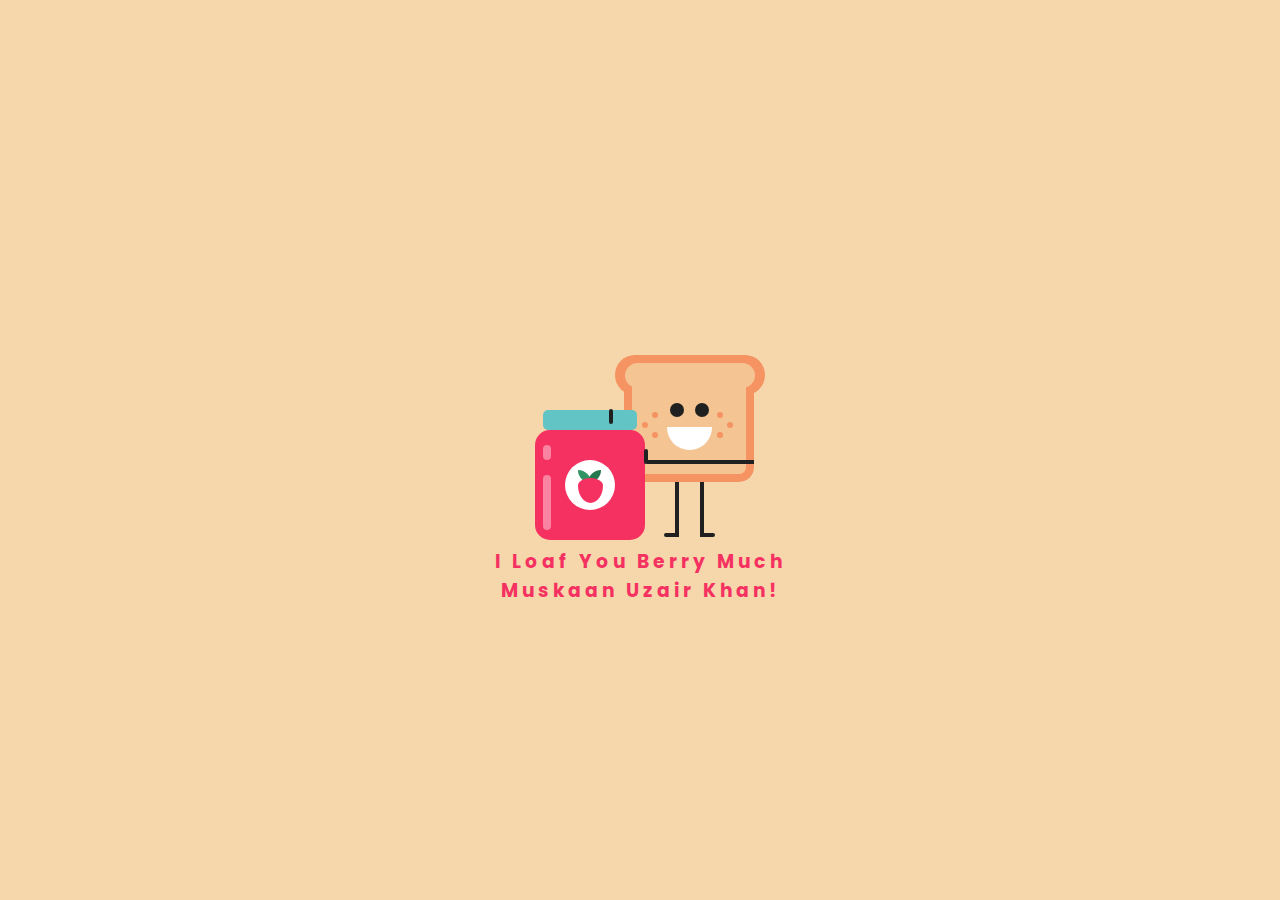
==== index.html @ dc1c99bb "a" ====
<!DOCTYPE html>
<html lang="en">
  <head>
    <meta name="viewport" content="width=device-width, initial-scale=1.0" />
    <title>MUKFL</title>
    <!-- Font Awesome Icons -->
    <link
      rel="stylesheet"
      href="https://cdnjs.cloudflare.com/ajax/libs/font-awesome/6.0.0/css/all.min.css"
    />
    <!-- Google Fonts-->
    <link
      href="https://fonts.googleapis.com/css2?family=Poppins:ital,wght@1,600&display=swap"
      rel="stylesheet"
    />
    <!-- Stylesheet -->
    <link rel="stylesheet" href="style.css" />
  </head>
  <body>
    <div class="container">
      <i class="fa-solid fa-heart"></i>
      <div class="bread">
        <div class="bottom"></div>
        <div class="leg"></div>
      </div>
      <div class="jam">
        <div class="lid"></div>
        <div class="label">
          <div class="strawberry"></div>
          <div class="hand"></div>
        </div>
      </div>
      <h3>I loaf you berry much Muskaan Uzair Khan!</h3>
    </div>
  </body>
</html>
---- style.css ----
* {
  padding: 0;
  margin: 0;
  box-sizing: border-box;
}
body {
  background-color: #f5d7ab;
}
.container {
  height: 350px;
  width: 350px;
  position: absolute;
  transform: translate(-50%, -50%);
  left: 50%;
  top: 50%;
}
.bread {
  width: 150px;
  height: 40px;
  background-color: #f59362;
  border-radius: 40px;
  position: absolute;
  top: 80px;
  right: 50px;
}
.bread:before {
  content: "";
  position: absolute;
  width: 130px;
  height: 25px;
  background-color: #f5c493;
  border-radius: 30px;
  left: 10px;
  top: 8px;
}
.bottom {
  background-color: #f5c493;
  width: 130px;
  height: 95px;
  border: 8px solid #f59362;
  position: absolute;
  top: 32px;
  left: 9px;
  border-top: none;
  border-radius: 0 0 15px 15px;
}
.bread:after {
  position: absolute;
  content: "";
  background-color: #202020;
  height: 14px;
  width: 14px;
  border-radius: 50%;
  top: 48px;
  left: 55px;
  box-shadow: 25px 0 #202020;
}
.bottom:before {
  position: absolute;
  content: "";
  height: 22.5px;
  width: 45px;
  background-color: #ffffff;
  margin: auto;
  left: 0;
  right: 0;
  top: 40px;
  border-radius: 0 0 22.5px 22.5px;
}
.bottom:after {
  position: absolute;
  content: "";
  height: 6px;
  width: 6px;
  background-color: #f59362;
  top: 25px;
  left: 20px;
  border-radius: 50%;
  box-shadow: -10px 10px #f59362, 0 20px #f59362, 65px 0 #f59362,
    75px 10px #f59362, 65px 20px #f59362;
}
.leg {
  position: absolute;
  height: 55px;
  width: 4px;
  background-color: #202020;
  top: 127px;
  left: 60px;
  box-shadow: 25px 0 #202020;
}
.leg:before {
  position: absolute;
  content: "";
  height: 4px;
  width: 15px;
  background-color: #202020;
  right: 0;
  bottom: 0;
  border-radius: 5px;
  box-shadow: 36px 0 #202020;
}
.jam {
  background-color: #f53162;
  height: 110px;
  width: 110px;
  position: absolute;
  bottom: 85px;
  left: 70px;
  border-radius: 15px;
}
.jam:before {
  content: "";
  position: absolute;
  height: 55px;
  width: 8px;
  background-color: rgba(255, 255, 255, 0.4);
  border-radius: 5px;
  left: 8px;
  bottom: 10px;
}
.jam:after {
  content: "";
  position: absolute;
  height: 15px;
  width: 8px;
  background-color: rgba(255, 255, 255, 0.4);
  border-radius: 5px;
  left: 8px;
  top: 15px;
}
.lid {
  background-color: #62c4c4;
  height: 20px;
  width: 85%;
  position: absolute;
  left: 7.5%;
  top: -20px;
  border-radius: 5px;
}
.label {
  background-color: #ffffff;
  height: 50px;
  width: 50px;
  border-radius: 50%;
  position: absolute;
  margin: auto;
  left: 0;
  right: 0;
  top: 0;
  bottom: 0;
}
.strawberry {
  position: absolute;
  background-color: #319362;
  height: 13px;
  width: 13px;
  top: 10px;
  left: 13px;
  border-radius: 0 13px;
}
.strawberry:before {
  position: absolute;
  content: "";
  background-color: #27774f;
  height: 13px;
  width: 13px;
  border-radius: 0 13px;
  top: 0;
  left: 10px;
  transform: rotateY(-180deg);
}
.strawberry:after {
  position: absolute;
  content: "";
  height: 25px;
  width: 25px;
  background-color: #f53162;
  border-radius: 50% 50% 50% 50% / 30% 30% 70% 70%;
  top: 8px;
  left: 0;
}
.hand {
  height: 4px;
  width: 107px;
  background-color: #202020;
  position: absolute;
  right: -139px;
}
.hand:after {
  position: absolute;
  content: "";
  background-color: #202020;
  height: 15px;
  width: 4px;
  border-radius: 4px;
  left: -3px;
  bottom: 0;
  box-shadow: -35px -40px #202020;
}
.fa-heart {
  color: #f53162;
  font-size: 20px;
  position: absolute;
  left: 150px;
  top: 160px;
  animation: heartbeat 5s infinite;
}
@keyframes heartbeat {
  60% {
    font-size: 50px;
    transform: translateY(-160px);
  }
  100% {
    font-size: 50px;
    transform: translateY(-160px);
  }
}
h3 {
  width: 100%;
  position: absolute;
  text-align: center;
  bottom: 20px;
  font-family: "Poppins", sans-serif;
  color: #f53162;
  letter-spacing: 4px;
  text-transform: capitalize;
}
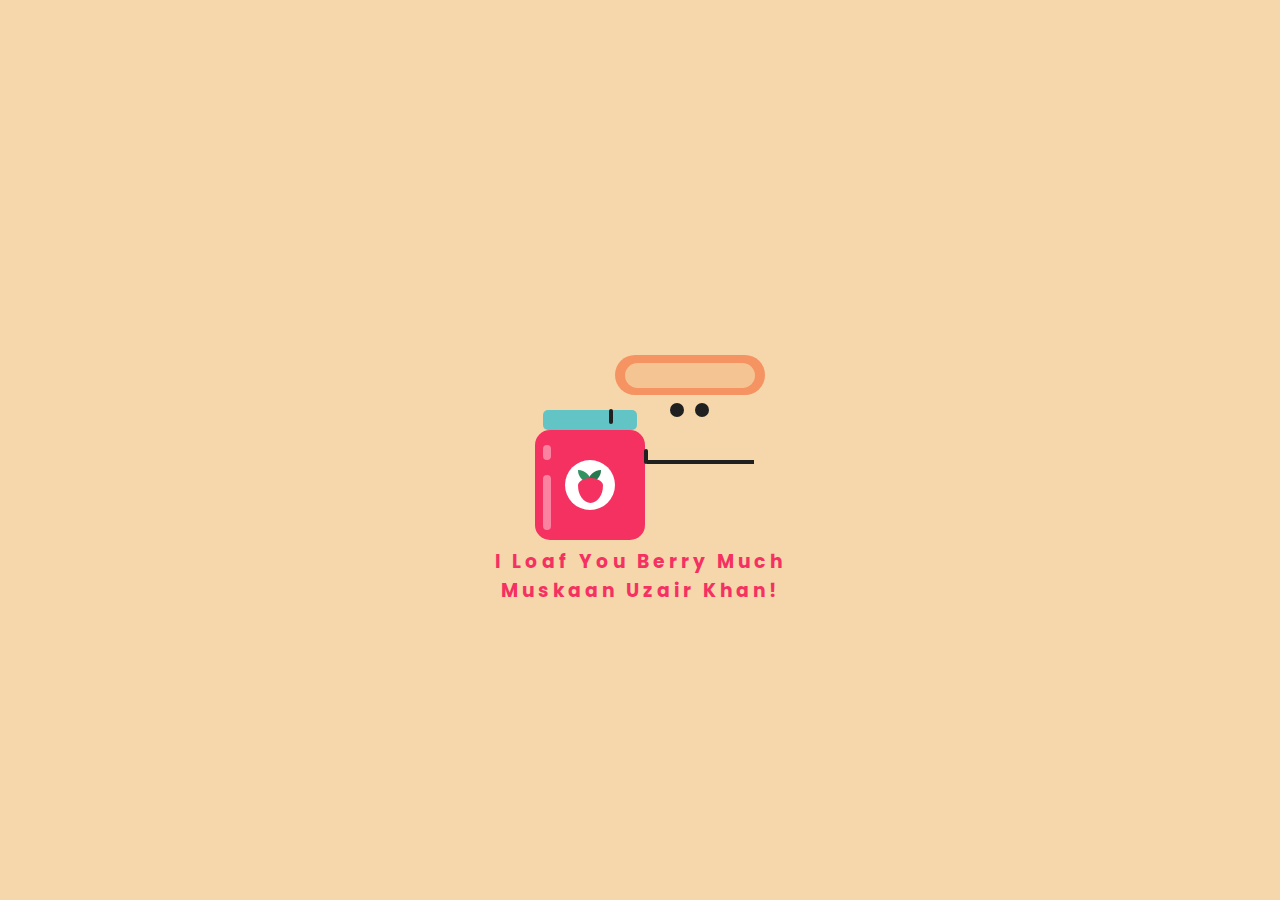
==== commit 742baa47: "neww" ====
--- a/index.html
+++ b/index.html
@@ -1,36 +1,39 @@
 <!DOCTYPE html>
 <html lang="en">
-  <head>
-    <meta name="viewport" content="width=device-width, initial-scale=1.0" />
-    <title>MUKFL</title>
-    <!-- Font Awesome Icons -->
-    <link
-      rel="stylesheet"
-      href="https://cdnjs.cloudflare.com/ajax/libs/font-awesome/6.0.0/css/all.min.css"
-    />
-    <!-- Google Fonts-->
-    <link
-      href="https://fonts.googleapis.com/css2?family=Poppins:ital,wght@1,600&display=swap"
-      rel="stylesheet"
-    />
-    <!-- Stylesheet -->
-    <link rel="stylesheet" href="style.css" />
-  </head>
-  <body>
-    <div class="container">
-      <i class="fa-solid fa-heart"></i>
-      <div class="bread">
-        <div class="bottom"></div>
-        <div class="leg"></div>
+<head>
+  <meta name="viewport" content="width=device-width, initial-scale=1.0" />
+  <title>MUKFL</title>
+  <!-- Font Awesome Icons -->
+  <link
+    rel="stylesheet"
+    href="https://cdnjs.cloudflare.com/ajax/libs/font-awesome/6.0.0/css/all.min.css"
+  />
+  <!-- Google Fonts-->
+  <link
+    href="https://fonts.googleapis.com/css2?family=Poppins:ital,wght@1,600&display=swap"
+    rel="stylesheet"
+  />
+  <!-- Stylesheet -->
+  <link rel="stylesheet" href="style.css" />
+</head>
+<body>
+  <div class="container">
+    <i class="fas fa-heart"></i>
+    <div class="bread" onclick="navigateToNextPage()"></div> <!-- Added onclick event -->
+    <div class="jam">
+      <div class="lid"></div>
+      <div class="label">
+        <div class="strawberry"></div>
+        <div class="hand"></div>
       </div>
-      <div class="jam">
-        <div class="lid"></div>
-        <div class="label">
-          <div class="strawberry"></div>
-          <div class="hand"></div>
-        </div>
-      </div>
-      <h3>I loaf you berry much Muskaan Uzair Khan!</h3>
     </div>
-  </body>
-</html>+    <h3>I loaf you berry much Muskaan Uzair Khan!</h3>
+  </div>
+
+  <script>
+    function navigateToNextPage() {
+      window.location.href = "page2.html"; // Navigate to the next page
+    }
+  </script>
+</body>
+</html>
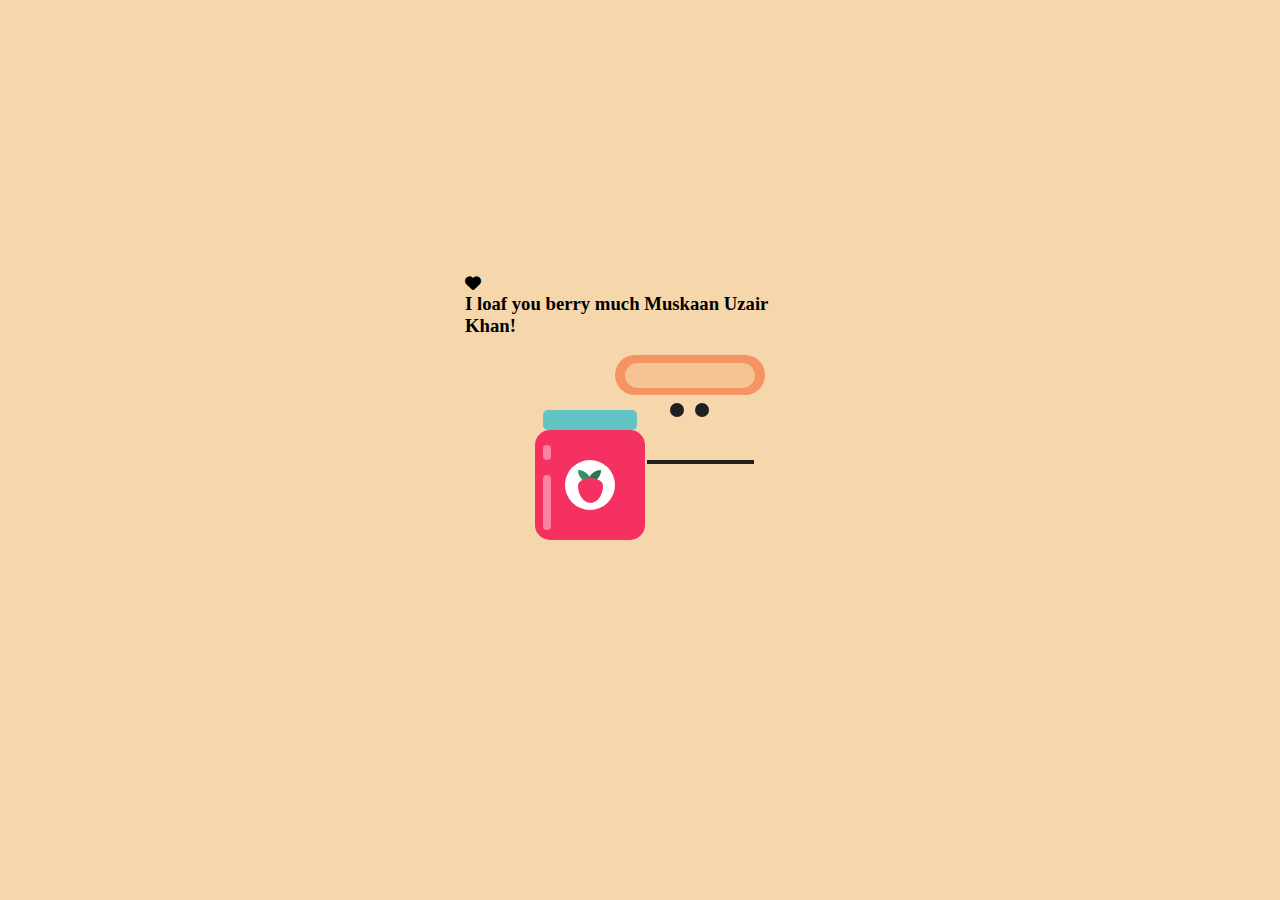
==== commit ff5a0866: "aaa" ====
--- a/index.html
+++ b/index.html
@@ -19,7 +19,7 @@
 <body>
   <div class="container">
     <i class="fas fa-heart"></i>
-    <div class="bread" onclick="navigateToNextPage()"></div> <!-- Added onclick event -->
+    <div class="bread" onclick="navigateToPage2()"></div> <!-- Added onclick event -->
     <div class="jam">
       <div class="lid"></div>
       <div class="label">
@@ -31,8 +31,8 @@
   </div>
 
   <script>
-    function navigateToNextPage() {
-      window.location.href = "page2.html"; // Navigate to the next page
+    function navigateToPage2() {
+      window.location.href = "page2.html"; // Navigate to page2.html on click
     }
   </script>
 </body>
--- a/style.css
+++ b/style.css
@@ -3,9 +3,11 @@
   margin: 0;
   box-sizing: border-box;
 }
+
 body {
   background-color: #f5d7ab;
 }
+
 .container {
   height: 350px;
   width: 350px;
@@ -14,6 +16,7 @@
   left: 50%;
   top: 50%;
 }
+
 .bread {
   width: 150px;
   height: 40px;
@@ -23,6 +26,7 @@
   top: 80px;
   right: 50px;
 }
+
 .bread:before {
   content: "";
   position: absolute;
@@ -33,6 +37,7 @@
   left: 10px;
   top: 8px;
 }
+
 .bottom {
   background-color: #f5c493;
   width: 130px;
@@ -44,6 +49,7 @@
   border-top: none;
   border-radius: 0 0 15px 15px;
 }
+
 .bread:after {
   position: absolute;
   content: "";
@@ -55,6 +61,7 @@
   left: 55px;
   box-shadow: 25px 0 #202020;
 }
+
 .bottom:before {
   position: absolute;
   content: "";
@@ -67,6 +74,7 @@
   top: 40px;
   border-radius: 0 0 22.5px 22.5px;
 }
+
 .bottom:after {
   position: absolute;
   content: "";
@@ -79,6 +87,7 @@
   box-shadow: -10px 10px #f59362, 0 20px #f59362, 65px 0 #f59362,
     75px 10px #f59362, 65px 20px #f59362;
 }
+
 .leg {
   position: absolute;
   height: 55px;
@@ -88,6 +97,7 @@
   left: 60px;
   box-shadow: 25px 0 #202020;
 }
+
 .leg:before {
   position: absolute;
   content: "";
@@ -99,6 +109,7 @@
   border-radius: 5px;
   box-shadow: 36px 0 #202020;
 }
+
 .jam {
   background-color: #f53162;
   height: 110px;
@@ -108,6 +119,7 @@
   left: 70px;
   border-radius: 15px;
 }
+
 .jam:before {
   content: "";
   position: absolute;
@@ -118,6 +130,7 @@
   left: 8px;
   bottom: 10px;
 }
+
 .jam:after {
   content: "";
   position: absolute;
@@ -128,6 +141,7 @@
   left: 8px;
   top: 15px;
 }
+
 .lid {
   background-color: #62c4c4;
   height: 20px;
@@ -137,6 +151,7 @@
   top: -20px;
   border-radius: 5px;
 }
+
 .label {
   background-color: #ffffff;
   height: 50px;
@@ -149,6 +164,7 @@
   top: 0;
   bottom: 0;
 }
+
 .strawberry {
   position: absolute;
   background-color: #319362;
@@ -158,6 +174,7 @@
   left: 13px;
   border-radius: 0 13px;
 }
+
 .strawberry:before {
   position: absolute;
   content: "";
@@ -169,6 +186,7 @@
   left: 10px;
   transform: rotateY(-180deg);
 }
+
 .strawberry:after {
   position: absolute;
   content: "";
@@ -179,6 +197,7 @@
   top: 8px;
   left: 0;
 }
+
 .hand {
   height: 4px;
   width: 107px;
@@ -186,42 +205,8 @@
   position: absolute;
   right: -139px;
 }
+
 .hand:after {
   position: absolute;
   content: "";
-  background-color: #202020;
-  height: 15px;
-  width: 4px;
-  border-radius: 4px;
-  left: -3px;
-  bottom: 0;
-  box-shadow: -35px -40px #202020;
-}
-.fa-heart {
-  color: #f53162;
-  font-size: 20px;
-  position: absolute;
-  left: 150px;
-  top: 160px;
-  animation: heartbeat 5s infinite;
-}
-@keyframes heartbeat {
-  60% {
-    font-size: 50px;
-    transform: translateY(-160px);
-  }
-  100% {
-    font-size: 50px;
-    transform: translateY(-160px);
-  }
-}
-h3 {
-  width: 100%;
-  position: absolute;
-  text-align: center;
-  bottom: 20px;
-  font-family: "Poppins", sans-serif;
-  color: #f53162;
-  letter-spacing: 4px;
-  text-transform: capitalize;
-}+  background-color: #202020;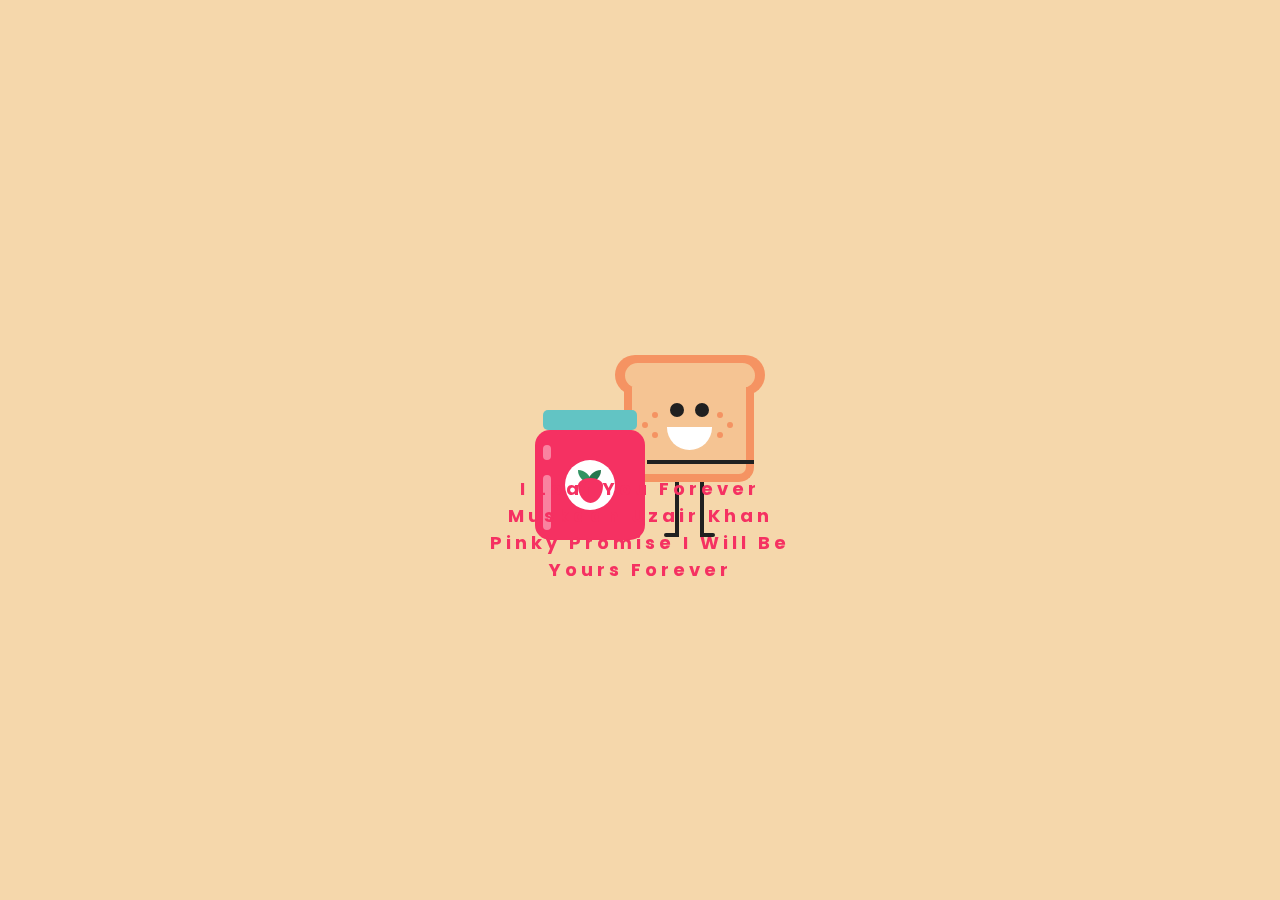
==== commit 1121f051: "asd" ====
--- a/index.html
+++ b/index.html
@@ -4,22 +4,19 @@
   <meta name="viewport" content="width=device-width, initial-scale=1.0" />
   <title>MUKFL</title>
   <!-- Font Awesome Icons -->
-  <link
-    rel="stylesheet"
-    href="https://cdnjs.cloudflare.com/ajax/libs/font-awesome/6.0.0/css/all.min.css"
-  />
+  <link rel="stylesheet" href="https://cdnjs.cloudflare.com/ajax/libs/font-awesome/6.0.0/css/all.min.css" />
   <!-- Google Fonts-->
-  <link
-    href="https://fonts.googleapis.com/css2?family=Poppins:ital,wght@1,600&display=swap"
-    rel="stylesheet"
-  />
+  <link href="https://fonts.googleapis.com/css2?family=Poppins:ital,wght@1,600&display=swap" rel="stylesheet" />
   <!-- Stylesheet -->
   <link rel="stylesheet" href="style.css" />
 </head>
 <body>
   <div class="container">
-    <i class="fas fa-heart"></i>
-    <div class="bread" onclick="navigateToPage2()"></div> <!-- Added onclick event -->
+    <i class="fa-solid fa-heart"></i>
+    <div class="bread">
+      <div class="bottom"></div>
+      <div class="leg"></div>
+    </div>
     <div class="jam">
       <div class="lid"></div>
       <div class="label">
@@ -27,13 +24,9 @@
         <div class="hand"></div>
       </div>
     </div>
-    <h3>I loaf you berry much Muskaan Uzair Khan!</h3>
+    <!-- Updated message here -->
+    <h3 class="message">I loaf you forever Muskaan Uzair Khan<br>Pinky promise I will be yours forever</h3>
+    <!-- End of updated message -->
   </div>
-
-  <script>
-    function navigateToPage2() {
-      window.location.href = "page2.html"; // Navigate to page2.html on click
-    }
-  </script>
 </body>
 </html>
--- a/style.css
+++ b/style.css
@@ -21,7 +21,7 @@
   width: 150px;
   height: 40px;
   background-color: #f59362;
-  border-radius: 40px;
+  border-radius: 50px; /* Updated the border-radius to make it rounder */
   position: absolute;
   top: 80px;
   right: 50px;
@@ -209,4 +209,48 @@
 .hand:after {
   position: absolute;
   content: "";
-  background-color: #202020;+  background-color: #202020;
+}
+
+.fa-heart {
+  color: #f53162;
+  font-size: 20px;
+  position: absolute;
+  left: 150px;
+  top: 160px;
+  animation: heartbeat 5s infinite;
+}
+
+@keyframes heartbeat {
+  60% {
+    font-size: 50px;
+    transform: translateY(-160px);
+  }
+  100% {
+    font-size: 50px;
+    transform: translateY(-160px);
+  }
+}
+
+h3 {
+  width: 100%;
+  position: absolute;
+  text-align: center;
+  bottom: 20px;
+  font-family: "Poppins", sans-serif;
+  color: #f53162;
+  letter-spacing: 4px;
+  text-transform: capitalize;
+}
+
+/* Added styles for the message */
+.message {
+  position: absolute;
+  left: 50%;
+  top: 200px;
+  transform: translateX(-50%);
+  text-align: center;
+  font-size: 18px;
+  color: #f53162;
+  font-family: "Poppins", sans-serif;
+}
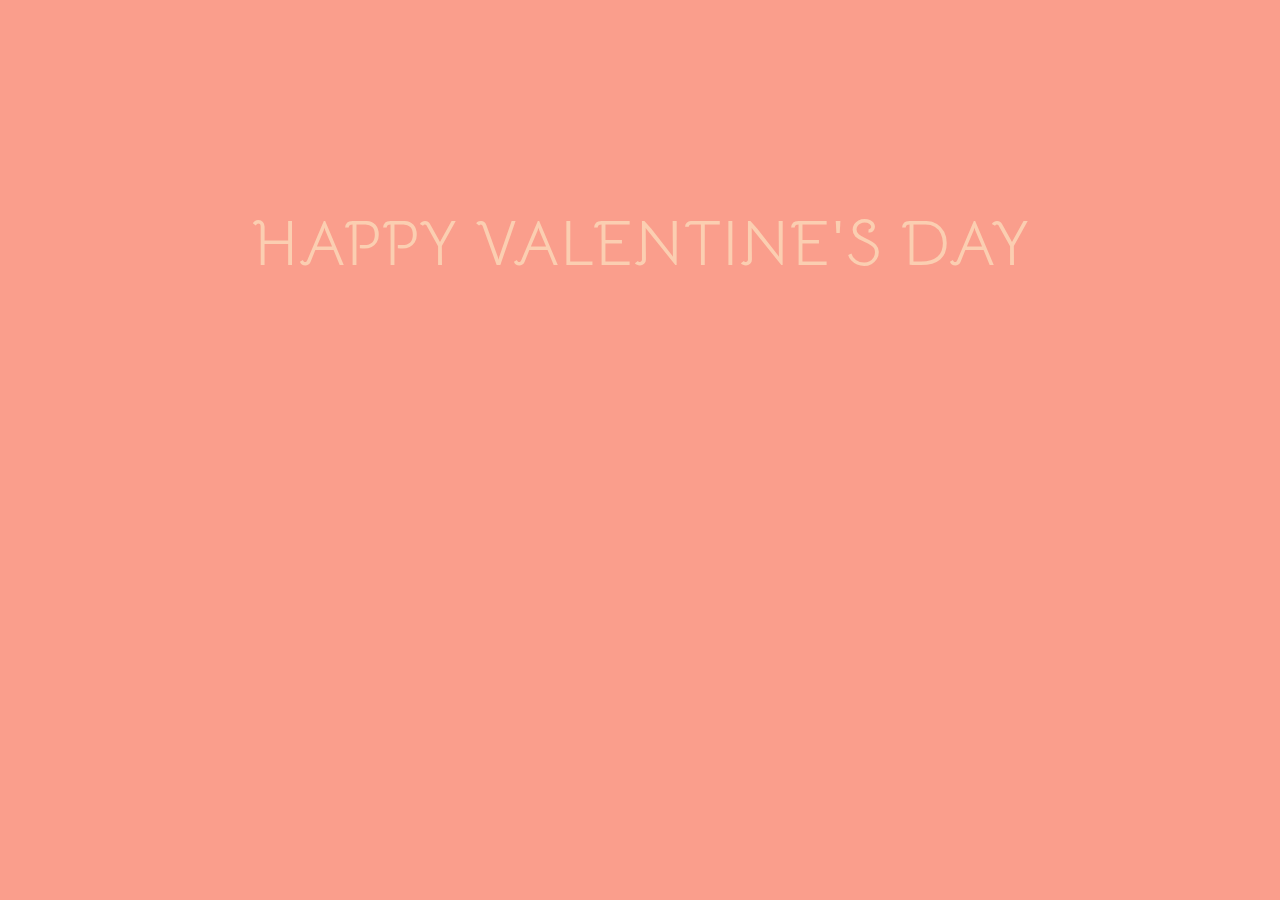
==== commit c014210b: "qa" ====
--- a/index.html
+++ b/index.html
@@ -1,32 +1,93 @@
 <!DOCTYPE html>
 <html lang="en">
+
 <head>
-  <meta name="viewport" content="width=device-width, initial-scale=1.0" />
-  <title>MUKFL</title>
-  <!-- Font Awesome Icons -->
-  <link rel="stylesheet" href="https://cdnjs.cloudflare.com/ajax/libs/font-awesome/6.0.0/css/all.min.css" />
-  <!-- Google Fonts-->
-  <link href="https://fonts.googleapis.com/css2?family=Poppins:ital,wght@1,600&display=swap" rel="stylesheet" />
-  <!-- Stylesheet -->
-  <link rel="stylesheet" href="style.css" />
+    <meta charset="UTF-8">
+    <meta name="viewport" content="width=device-width, initial-scale=1.0">
+    <title>Made With Love For MUK</title>
+    <link rel="stylesheet" href="style.css">
 </head>
+
 <body>
-  <div class="container">
-    <i class="fa-solid fa-heart"></i>
-    <div class="bread">
-      <div class="bottom"></div>
-      <div class="leg"></div>
+    <div class="wish-container">
+        <div class="upper-text">Happy Valentine&apos;s Day</div>
+        <div class="lower-text">Happy Valentine&apos;s Day</div>
+        <div class="inside-text">Will you be my valentine for life?</div>
     </div>
-    <div class="jam">
-      <div class="lid"></div>
-      <div class="label">
-        <div class="strawberry"></div>
-        <div class="hand"></div>
-      </div>
+    <div class="heart-container">
+        <div class="box transparent-bg"></div>
+        <div class="box delay-10"></div>
+        <div class="box delay-6"></div>
+        <div class="box transparent-bg"></div>
+        <div class="box transparent-bg"></div>
+        <div class="box transparent-bg"></div>
+        <div class="box delay-1"></div>
+        <div class="box delay-3"></div>
+        <div class="box transparent-bg"></div>
+        <div class="box clear delay-1"></div>
+        <div class="box delay-2"></div>
+        <div class="box delay-3"></div>
+        <div class="box delay-4"></div>
+        <div class="box transparent-bg"></div>
+        <div class="box delay-5"></div>
+        <div class="box delay-6"></div>
+        <div class="box delay-7"></div>
+        <div class="box delay-8"></div>
+        <div class="box clear delay-10"></div>
+        <div class="box delay-5"></div>
+        <div class="box delay-3"></div>
+        <div class="box delay-7"></div>
+        <div class="box delay-1"></div>
+        <div class="box delay-9"></div>
+        <div class="box delay-2"></div>
+        <div class="box delay-4"></div>
+        <div class="box delay-8"></div>
+        <div class="box clear delay-6"></div>
+        <div class="box delay-4"></div>
+        <div class="box delay-5"></div>
+        <div class="box delay-6"></div>
+        <div class="box delay-1"></div>
+        <div class="box delay-9"></div>
+        <div class="box delay-10"></div>
+        <div class="box delay-3"></div>
+        <div class="box delay-2"></div>
+        <div class="box clear transparent-bg"></div>
+        <div class="box delay-10"></div>
+        <div class="box delay-9"></div>
+        <div class="box delay-8"></div>
+        <div class="box delay-2"></div>
+        <div class="box delay-3"></div>
+        <div class="box delay-5"></div>
+        <div class="box delay-1"></div>
+        <div class="box transparent-bg"></div>
+        <div class="box clear transparent-bg"></div>
+        <div class="box transparent-bg"></div>
+        <div class="box delay-4"></div>
+        <div class="box delay-6"></div>
+        <div class="box delay-1"></div>
+        <div class="box delay-3"></div>
+        <div class="box delay-2"></div>
+        <div class="box transparent-bg"></div>
+        <div class="box transparent-bg"></div>
+        <div class="box clear transparent-bg"></div>
+        <div class="box transparent-bg"></div>
+        <div class="box transparent-bg"></div>
+        <div class="box delay-7"></div>
+        <div class="box delay-6"></div>
+        <div class="box delay-3"></div>
+        <div class="box transparent-bg"></div>
+        <div class="box transparent-bg"></div>
+        <div class="box transparent-bg"></div>
+        <div class="box clear transparent-bg"></div>
+        <div class="box transparent-bg"></div>
+        <div class="box transparent-bg"></div>
+        <div class="box transparent-bg"></div>
+        <div class="box delay-5"></div>
+        <div class="box transparent-bg"></div>
+        <div class="box transparent-bg"></div>
+        <div class="box transparent-bg"></div>
+        <div class="box transparent-bg"></div>
     </div>
-    <!-- Updated message here -->
-    <h3 class="message">I loaf you forever Muskaan Uzair Khan<br>Pinky promise I will be yours forever</h3>
-    <!-- End of updated message -->
-  </div>
 </body>
-</html>
+
+</html>--- a/style.css
+++ b/style.css
@@ -1,256 +1,168 @@
+@import url('https://fonts.googleapis.com/css2?family=Bellota:ital@1&display=swap');
+
 * {
-  padding: 0;
-  margin: 0;
-  box-sizing: border-box;
+    margin: 0;
+    padding: 0;
+    box-sizing: border-box;
 }
 
 body {
-  background-color: #f5d7ab;
+    display: flex;
+    height: 100vh;
+    width: 100%;
+    background-color: #fa9e8c;
+    flex-direction: column;
+    justify-content: space-evenly;
+    align-items: center;
+    overflow: hidden;
 }
 
-.container {
-  height: 350px;
-  width: 350px;
-  position: absolute;
-  transform: translate(-50%, -50%);
-  left: 50%;
-  top: 50%;
+.wish-container {
+    position: relative;
+    height: 1.15em;
+    width: 100%;
+    font-size: 4rem;
+    cursor: pointer;
 }
 
-.bread {
-  width: 150px;
-  height: 40px;
-  background-color: #f59362;
-  border-radius: 50px; /* Updated the border-radius to make it rounder */
-  position: absolute;
-  top: 80px;
-  right: 50px;
+.wish-container:hover .upper-text {
+    top: -34px;
 }
 
-.bread:before {
-  content: "";
-  position: absolute;
-  width: 130px;
-  height: 25px;
-  background-color: #f5c493;
-  border-radius: 30px;
-  left: 10px;
-  top: 8px;
+.wish-container:hover .lower-text {
+    bottom: -25px;
 }
 
-.bottom {
-  background-color: #f5c493;
-  width: 130px;
-  height: 95px;
-  border: 8px solid #f59362;
-  position: absolute;
-  top: 32px;
-  left: 9px;
-  border-top: none;
-  border-radius: 0 0 15px 15px;
+.wish-container:hover .inside-text {
+    color: #b31b1b;
+    font-size: 2rem;
+    text-shadow: 2.3px 2.3px 2.3px #8a070780;
 }
 
-.bread:after {
-  position: absolute;
-  content: "";
-  background-color: #202020;
-  height: 14px;
-  width: 14px;
-  border-radius: 50%;
-  top: 48px;
-  left: 55px;
-  box-shadow: 25px 0 #202020;
+.wish-container div {
+    position: absolute;
+    left: 0;
+    display: block;
+    width: 100%;
+    font-family: 'Bellota', system-ui;
+    text-align: center;
+    transition: all 1s ease;
 }
 
-.bottom:before {
-  position: absolute;
-  content: "";
-  height: 22.5px;
-  width: 45px;
-  background-color: #ffffff;
-  margin: auto;
-  left: 0;
-  right: 0;
-  top: 40px;
-  border-radius: 0 0 22.5px 22.5px;
+.upper-text {
+    top: 0;
+    height: 50%;
+    background-color: #fa9e8c;
+    color: #fbceb1;
+    text-transform: uppercase;
+    z-index: 3;
+    overflow: hidden;
 }
 
-.bottom:after {
-  position: absolute;
-  content: "";
-  height: 6px;
-  width: 6px;
-  background-color: #f59362;
-  top: 25px;
-  left: 20px;
-  border-radius: 50%;
-  box-shadow: -10px 10px #f59362, 0 20px #f59362, 65px 0 #f59362,
-    75px 10px #f59362, 65px 20px #f59362;
+.lower-text {
+    bottom: 0;
+    height: 100%;
+    background: linear-gradient(180deg, #fa9e8c 50%, #fbceb1 50%);
+    color: transparent;
+    background-clip: text;
+    text-transform: uppercase;
+    z-index: 1;
 }
 
-.leg {
-  position: absolute;
-  height: 55px;
-  width: 4px;
-  background-color: #202020;
-  top: 127px;
-  left: 60px;
-  box-shadow: 25px 0 #202020;
+.inside-text {
+    top: 40%;
+    transform: translateY(-40%);
+    color: #fa9e8c;
+    font-size: 0.1rem;
+    text-transform: capitalize;
+    z-index: 2;
 }
 
-.leg:before {
-  position: absolute;
-  content: "";
-  height: 4px;
-  width: 15px;
-  background-color: #202020;
-  right: 0;
-  bottom: 0;
-  border-radius: 5px;
-  box-shadow: 36px 0 #202020;
+.heart-container {
+    position: relative;
+    display: table;
 }
 
-.jam {
-  background-color: #f53162;
-  height: 110px;
-  width: 110px;
-  position: absolute;
-  bottom: 85px;
-  left: 70px;
-  border-radius: 15px;
+.box {
+    height: 25px;
+    width: 25px;
+    transform: translate(0, 0);
+    background: #ff0000;
+    border-radius: 3px;
+    float: left;
+    margin: 0 2px 2px 0;
+    opacity: 0;
 }
 
-.jam:before {
-  content: "";
-  position: absolute;
-  height: 55px;
-  width: 8px;
-  background-color: rgba(255, 255, 255, 0.4);
-  border-radius: 5px;
-  left: 8px;
-  bottom: 10px;
+.clear {
+    clear: left;
 }
 
-.jam:after {
-  content: "";
-  position: absolute;
-  height: 15px;
-  width: 8px;
-  background-color: rgba(255, 255, 255, 0.4);
-  border-radius: 5px;
-  left: 8px;
-  top: 15px;
+.transparent-bg {
+    background: none;
 }
 
-.lid {
-  background-color: #62c4c4;
-  height: 20px;
-  width: 85%;
-  position: absolute;
-  left: 7.5%;
-  top: -20px;
-  border-radius: 5px;
+.box:not(.transparent-bg) {
+    animation: heartAnim 6s ease infinite;
+    transition: all 1s ease;
 }
 
-.label {
-  background-color: #ffffff;
-  height: 50px;
-  width: 50px;
-  border-radius: 50%;
-  position: absolute;
-  margin: auto;
-  left: 0;
-  right: 0;
-  top: 0;
-  bottom: 0;
+@keyframes heartAnim {
+    0% {
+        background: #ff0000;
+        transform: translate(0, -24vh);
+        opacity: 0;
+    }
+
+    24%, 76% {
+        background: #8a0707;
+        transform: translate(0, 0);
+        opacity: 1;
+    }
+
+    100% {
+        background: #ff0000;
+        transform: translate(0, 24vh);
+        opacity: 0;
+    }
 }
 
-.strawberry {
-  position: absolute;
-  background-color: #319362;
-  height: 13px;
-  width: 13px;
-  top: 10px;
-  left: 13px;
-  border-radius: 0 13px;
+.delay-1 {
+    animation-delay: 0.5s !important;
 }
 
-.strawberry:before {
-  position: absolute;
-  content: "";
-  background-color: #27774f;
-  height: 13px;
-  width: 13px;
-  border-radius: 0 13px;
-  top: 0;
-  left: 10px;
-  transform: rotateY(-180deg);
+.delay-2 {
+    animation-delay: 0.6s !important;
 }
 
-.strawberry:after {
-  position: absolute;
-  content: "";
-  height: 25px;
-  width: 25px;
-  background-color: #f53162;
-  border-radius: 50% 50% 50% 50% / 30% 30% 70% 70%;
-  top: 8px;
-  left: 0;
+.delay-3 {
+    animation-delay: 0.7s !important;
 }
 
-.hand {
-  height: 4px;
-  width: 107px;
-  background-color: #202020;
-  position: absolute;
-  right: -139px;
+.delay-4 {
+    animation-delay: 0.8s !important;
 }
 
-.hand:after {
-  position: absolute;
-  content: "";
-  background-color: #202020;
+.delay-5 {
+    animation-delay: 0.9s !important;
 }
 
-.fa-heart {
-  color: #f53162;
-  font-size: 20px;
-  position: absolute;
-  left: 150px;
-  top: 160px;
-  animation: heartbeat 5s infinite;
+.delay-6 {
+    animation-delay: 1s !important;
 }
 
-@keyframes heartbeat {
-  60% {
-    font-size: 50px;
-    transform: translateY(-160px);
-  }
-  100% {
-    font-size: 50px;
-    transform: translateY(-160px);
-  }
+.delay-7 {
+    animation-delay: 1.1s !important;
 }
 
-h3 {
-  width: 100%;
-  position: absolute;
-  text-align: center;
-  bottom: 20px;
-  font-family: "Poppins", sans-serif;
-  color: #f53162;
-  letter-spacing: 4px;
-  text-transform: capitalize;
+.delay-8 {
+    animation-delay: 1.2s !important;
 }
 
-/* Added styles for the message */
-.message {
-  position: absolute;
-  left: 50%;
-  top: 200px;
-  transform: translateX(-50%);
-  text-align: center;
-  font-size: 18px;
-  color: #f53162;
-  font-family: "Poppins", sans-serif;
+.delay-9 {
+    animation-delay: 1.3s !important;
 }
+
+.delay-10 {
+    animation-delay: 1.4s !important;
+}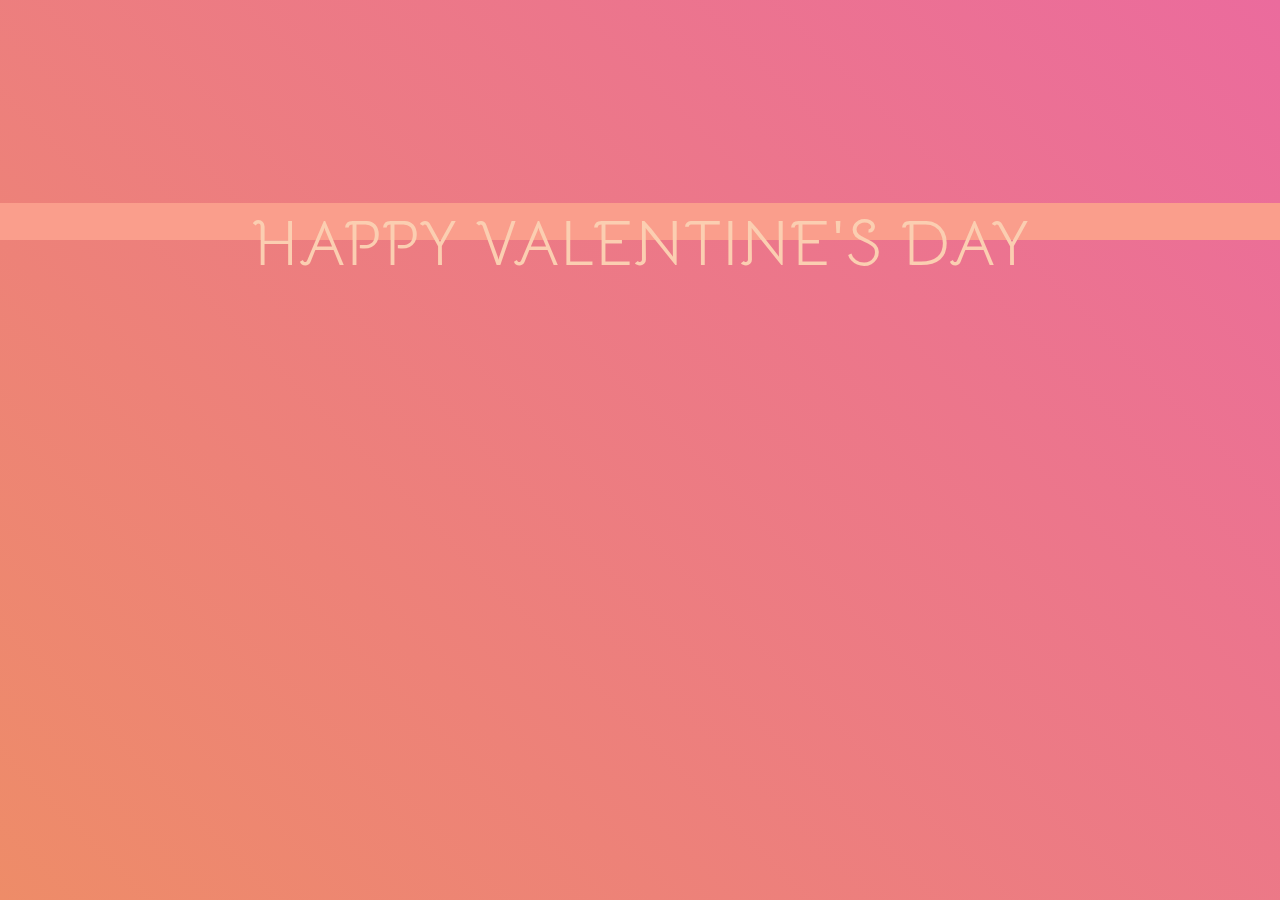
==== commit cc619cb8: "n" ====
--- a/index.html
+++ b/index.html
@@ -88,6 +88,24 @@
         <div class="box transparent-bg"></div>
         <div class="box transparent-bg"></div>
     </div>
+    <audio autoplay loop>
+      <source src="music.mp3" type="audio/mpeg">
+      Your browser does not support the audio.
+  </audio>
+  
+ <!-- JavaScript to redirect to index2.html after animation -->
+ <script>
+  // Function to redirect to index2.html
+  function redirectToNextPage() {
+      window.location.href = 'index2.html';
+  }
+
+  // Get the heart animation duration
+  var heartAnimationDuration = 6; // seconds
+
+  // Wait for the heart animation to finish, then redirect
+  setTimeout(redirectToNextPage, heartAnimationDuration * 1000);
+</script>
 </body>
 
 </html>--- a/style.css
+++ b/style.css
@@ -10,7 +10,8 @@
     display: flex;
     height: 100vh;
     width: 100%;
-    background-color: #fa9e8c;
+    background-color: #ee8c68;
+    background-image: linear-gradient(45deg, #EE8C68, #EB6B9D);
     flex-direction: column;
     justify-content: space-evenly;
     align-items: center;
